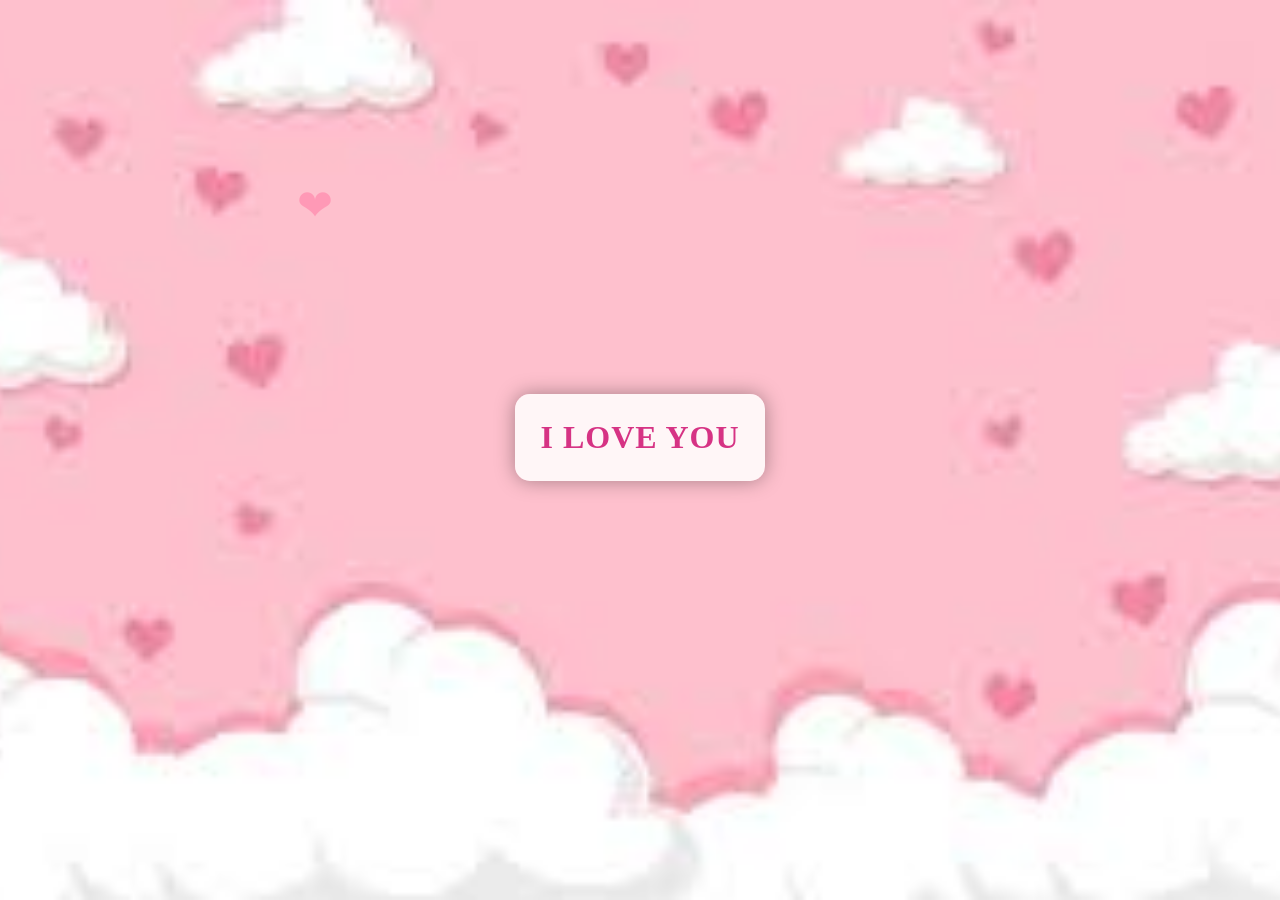
==== rosas.html @ 9d6a4200 "visualizacion" ====
<!DOCTYPE html>
<html lang="en">
<head>
    <meta charset="UTF-8">
    <meta name="viewport" content="width=device-width, initial-scale=1.0">
    <title>feliz aniversario</title>
    <link href="/rosasycorazones/estilos.css" rel="stylesheet"> 
</head>
<body>
   <div class="message">I lOVE YOU</div> 
   <div id="blubbles-text"></div>
   <script src="/rosasycorazones/script.js"></script>
</body>
</html>
---- rosasycorazones/estilos.css ----
body {
    display: flex;
    justify-content: center;
    align-items: center;
    height: 100vh;
    text-align: center;
    margin: 0;
    background-image: url("[data-uri]");
    background-size: cover;
    background-position: center;
    animation: gradientAnimation 20s ease infinite;
    overflow: hidden;
}
#blubbles-text {
    position: absolute;
    inset: 0;
    pointer-events: none;
}
@keyframes gradientAnimation {
    0% { background-position: 0% 50%; }
    50% { background-position: 100% 50%; }
    100% { background-position: 0% 50%; }
}
.message {
    background: rgba(255, 255, 255, 0.85);
    padding: 25px;
    border-radius: 15px;
    box-shadow: 0px 0px 20px rgba(0, 0, 0, 0.35);
    font-size: 32px;
    color: #d63384;
    text-transform: uppercase;
    letter-spacing: 1px;
    font-weight: 800;
    margin-bottom: 25px;
    transition: transform 0.3s ease;
    animation: pulse 1.8s infinite ease-in-out;
}
@keyframes pulse {
    0%, 100% { transform: scale(1); }
    50% { transform: scale(1.04); }
}

.message:hover {
    transform: scale(1.18);
}

.bubble {
    position: absolute;
    left: 50%;
    transform: translateX(-50%) scale(0.8);
    background: rgba(255, 255, 255, 0.9);
    border: 2px solid rgba(214, 51, 132, 0.65);
    border-radius: 2rem;
    padding: 8px 16px;
    color: #b3005d;
    font-weight: 700;
    font-size: 16px;
    opacity: 0;
    white-space: nowrap;
    animation: bubbleRise 8s ease-in forwards;
}

@keyframes bubbleRise {
    0% {
        transform: translateY(0) scale(0.8);
        opacity: 0;
    }
    15% {
        opacity: 1;
    }
    100% {
        transform: translateY(-130vh) scale(1.25);
        opacity: 0;
    }
}

.hearts {
    position: absolute;
    top: 20%;
    left: 10%;
    z-index: -1;
    font-size: 50px;
    color: #ff99b6;
    animation: floatHeart 5s ease-in-out infinite;
}
@keyframes floatHeart {
    0% { transform: translateY(0); opacity: 1; }
    50% { transform: translateY(-150px); opacity: 0.5; }
    100% { transform: translateY(0px); opacity: 1; }
}
.hearts:nth-child(2) { left: 25%; animation-duration: 6s; }
.hearts:nth-child(3) { left: 40%; animation-duration: 7s; }
.hearts:nth-child(4) { left: 60%; animation-duration: 8s; }
.hearts:nth-child(5) { left: 75%; animation-duration: 9s; }

.text-container {
    position: absolute;
    top: 0; right: 0; bottom: 0; left: 0;
}

.charming-text {
    position: absolute;
    top: 50%;
    left: 50%;
    transform: translate(-50%, -50%);
    font-size: 30px;
    color: #d63384;
    font-weight: bold;
}
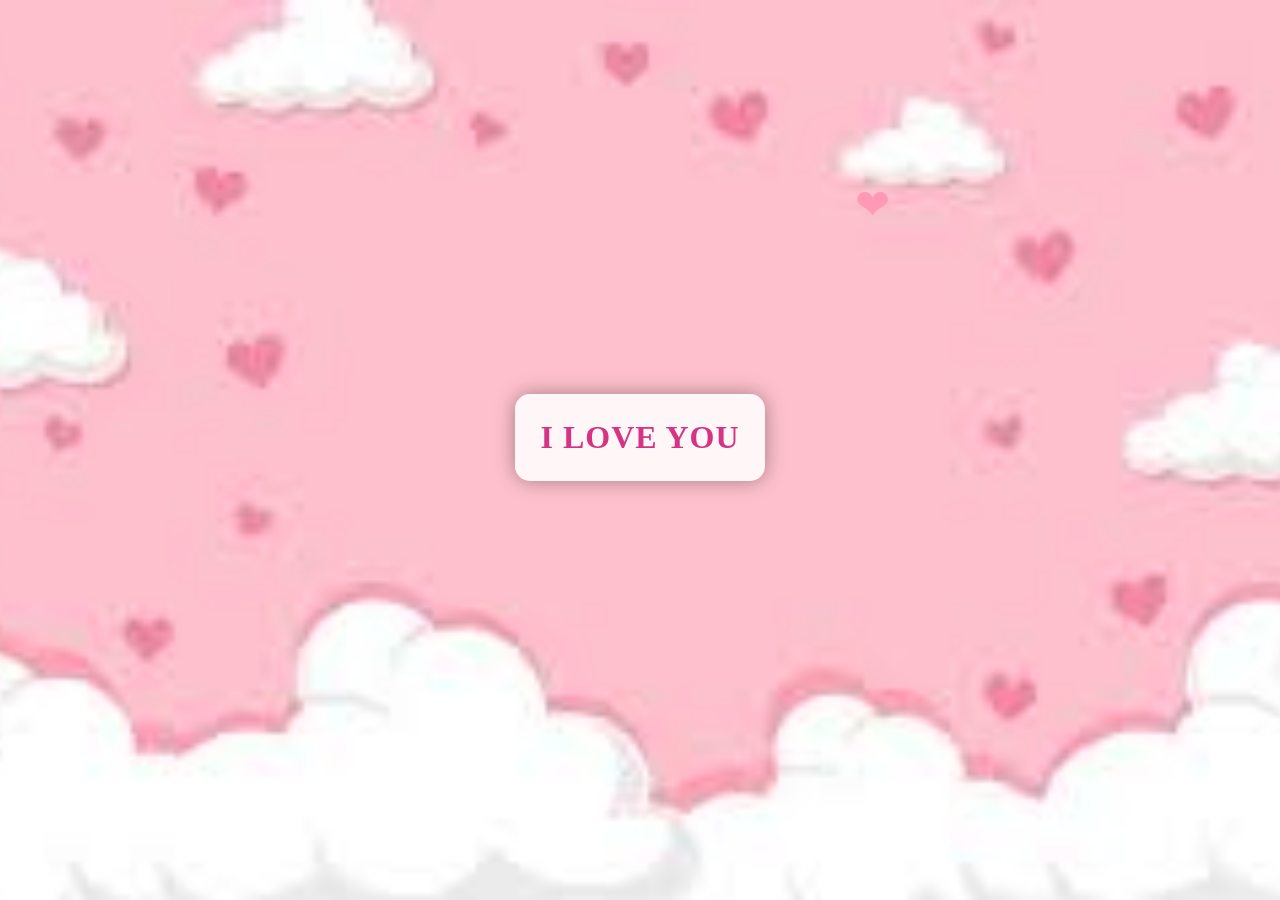
==== commit 3e44e160: "corrige la ruta de los estilos CSS en rosas.html y veterinaria.html" ====
--- a/rosas.html
+++ b/rosas.html
@@ -4,10 +4,10 @@
     <meta charset="UTF-8">
     <meta name="viewport" content="width=device-width, initial-scale=1.0">
     <title>feliz aniversario</title>
-    <link href="/rosasycorazones/estilos.css" rel="stylesheet"> 
+    <link href="estilos.css" rel="stylesheet"> 
 </head>
 <body>
-   <div class="message">I lOVE YOU</div> 
+   <div class="message">I lOVE YOU </div> 
    <div id="blubbles-text"></div>
    <script src="/rosasycorazones/script.js"></script>
 </body>
--- a/estilos.css
+++ b/estilos.css
@@ -0,0 +1,109 @@
+body {
+    display: flex;
+    justify-content: center;
+    align-items: center;
+    height: 100vh;
+    text-align: center;
+    margin: 0;
+    background-image: url("[data-uri]");
+    background-size: cover;
+    background-position: center;
+    animation: gradientAnimation 20s ease infinite;
+    overflow: hidden;
+}
+#blubbles-text {
+    position: absolute;
+    inset: 0;
+    pointer-events: none;
+}
+@keyframes gradientAnimation {
+    0% { background-position: 0% 50%; }
+    50% { background-position: 100% 50%; }
+    100% { background-position: 0% 50%; }
+}
+.message {
+    background: rgba(255, 255, 255, 0.85);
+    padding: 25px;
+    border-radius: 15px;
+    box-shadow: 0px 0px 20px rgba(0, 0, 0, 0.35);
+    font-size: 32px;
+    color: #d63384;
+    text-transform: uppercase;
+    letter-spacing: 1px;
+    font-weight: 800;
+    margin-bottom: 25px;
+    transition: transform 0.3s ease;
+    animation: pulse 1.8s infinite ease-in-out;
+}
+@keyframes pulse {
+    0%, 100% { transform: scale(1); }
+    50% { transform: scale(1.04); }
+}
+
+.message:hover {
+    transform: scale(1.18);
+}
+
+.bubble {
+    position: absolute;
+    left: 50%;
+    transform: translateX(-50%) scale(0.8);
+    background: rgba(255, 255, 255, 0.9);
+    border: 2px solid rgba(214, 51, 132, 0.65);
+    border-radius: 2rem;
+    padding: 8px 16px;
+    color: #b3005d;
+    font-weight: 700;
+    font-size: 16px;
+    opacity: 0;
+    white-space: nowrap;
+    animation: bubbleRise 8s ease-in forwards;
+}
+
+@keyframes bubbleRise {
+    0% {
+        transform: translateY(0) scale(0.8);
+        opacity: 0;
+    }
+    15% {
+        opacity: 1;
+    }
+    100% {
+        transform: translateY(-130vh) scale(1.25);
+        opacity: 0;
+    }
+}
+
+.hearts {
+    position: absolute;
+    top: 20%;
+    left: 10%;
+    z-index: -1;
+    font-size: 50px;
+    color: #ff99b6;
+    animation: floatHeart 5s ease-in-out infinite;
+}
+@keyframes floatHeart {
+    0% { transform: translateY(0); opacity: 1; }
+    50% { transform: translateY(-150px); opacity: 0.5; }
+    100% { transform: translateY(0px); opacity: 1; }
+}
+.hearts:nth-child(2) { left: 25%; animation-duration: 6s; }
+.hearts:nth-child(3) { left: 40%; animation-duration: 7s; }
+.hearts:nth-child(4) { left: 60%; animation-duration: 8s; }
+.hearts:nth-child(5) { left: 75%; animation-duration: 9s; }
+
+.text-container {
+    position: absolute;
+    top: 0; right: 0; bottom: 0; left: 0;
+}
+
+.charming-text {
+    position: absolute;
+    top: 50%;
+    left: 50%;
+    transform: translate(-50%, -50%);
+    font-size: 30px;
+    color: #d63384;
+    font-weight: bold;
+}
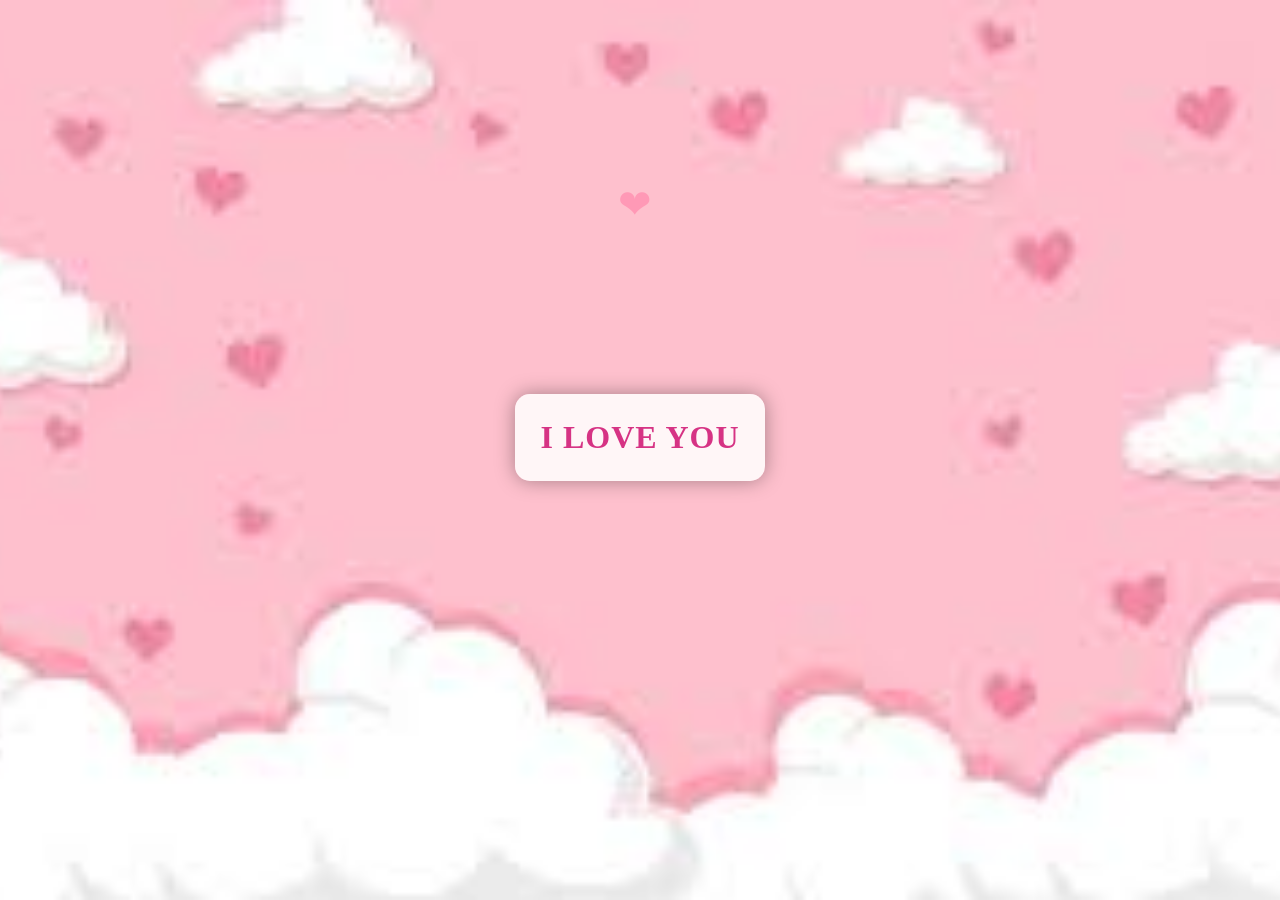
==== commit b57b7562: "agrega script para burbujas y corazones en la página de aniversario en laas rutas" ====
--- a/rosas.html
+++ b/rosas.html
@@ -9,6 +9,6 @@
 <body>
    <div class="message">I lOVE YOU </div> 
    <div id="blubbles-text"></div>
-   <script src="/rosasycorazones/script.js"></script>
+   <script src="script1.js"></script>
 </body>
 </html>
